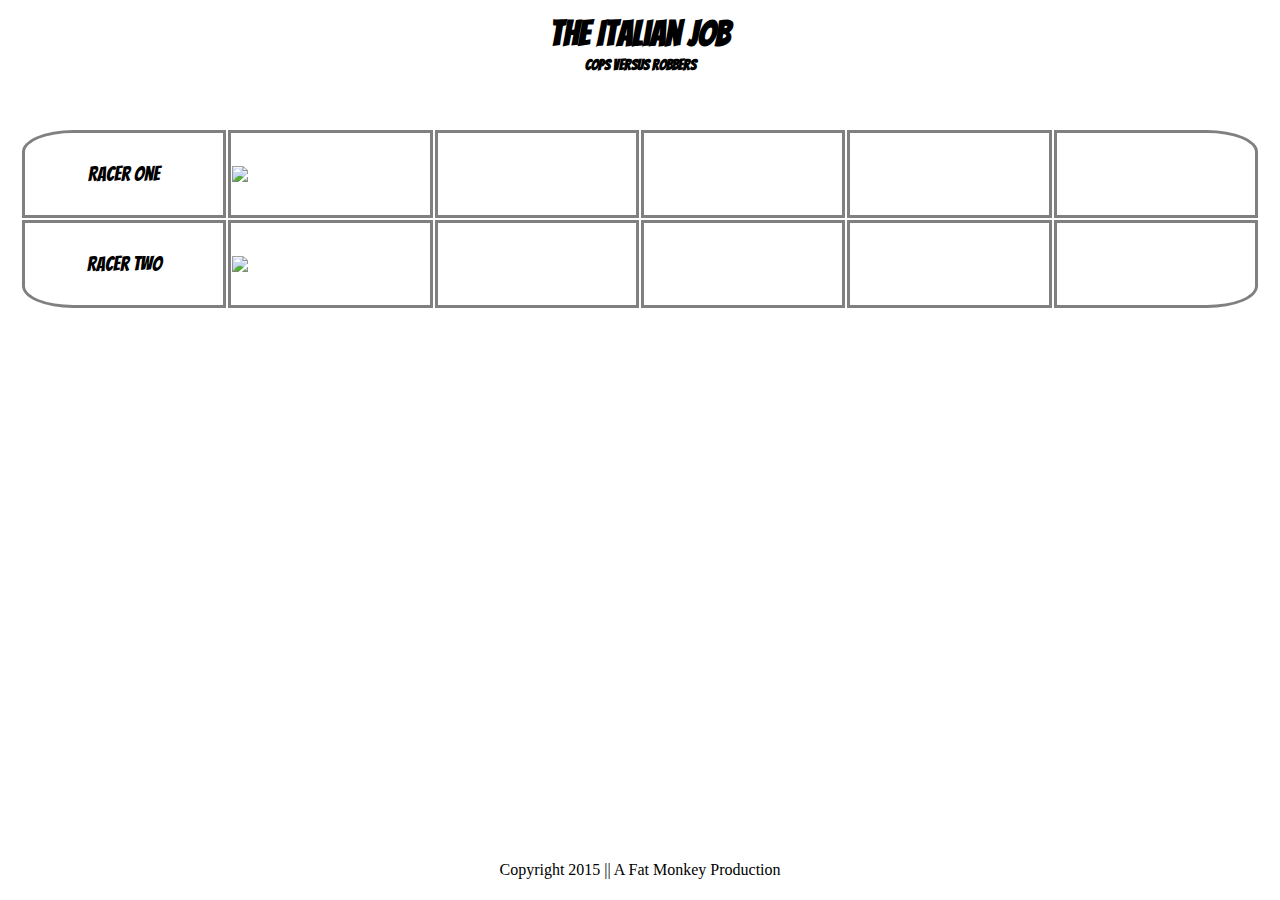
==== week-01/exercise/RacecarHW/index.html @ ff988165 "remove car1 on A keypress" ====
<!DOCTYPE HTML>

<html>

<head>
	<meta http-equiv="Content-Type" content="text/html; charset=UTF-8" />
	<link rel="stylesheet" type="text/css" href="main.css">
	<link href='http://fonts.googleapis.com/css?family=Bangers' rel='stylesheet' type='text/css'>
	<script type="text/javascript" src="http://ajax.googleapis.com/ajax/libs/jquery/1.7.1/jquery.min.js"></script>
	<script type="text/css" src="main.css"></script>
	<script src="racecar.js"></script>
	<title>Vroom Vroom Vroom</title>
</head>

<body>
	<header>
		<div class='title'>
			<h1>The Italian Job</h1>
				<h2>Cops versus Robbers</h2>
		</div>
	</header>
	
	<section>
		<div class='racetrack'>
			<table>
	  			<tr>
				    <td class='racerID' id='topLeft'>Racer One</td>
				    <td class'test'><img class='car' id='car1' src='http://www.weprintfridgemagnets.co.uk/wp-content/uploads/2014/01/police-car.png'></td> 
				    <td></td>
				    <td></td>
				    <td></td>
				    <td id='topRight'></td>
	  			</tr>
	  			<tr>
				    <td class='racerID' id='bottomLeft'>Racer Two</td>
				    <td><img class='car' id='car2' src='http://www.ban-boredom.com/mini-car.gif'></td> 
				    <td></td>
				    <td></td>
				    <td></td>
				    <td id='bottomRight'></td>
	  			</tr>
			</table>
		</div>

	</section>



	<footer>
		<p>Copyright 2015 || A Fat Monkey Production</p>
	</footer>

</body>

</html>
---- week-01/exercise/RacecarHW/main.css ----
/** {
	border-style: dashed;
	border-color: black;
}*/

html {
	height: 100%;
	width: 100%;
}


h1 {
	font-size: 35px;
	padding: 0px;
	margin-top: 15px;
	margin-bottom: 5px;
}

h2 {
	font-size: 15px;
	margin-top: 0px;
	margin-bottom: 5px;
}

.title {
	background-color: rgba(255, 255, 255, 0.5);
	font-family: 'bangers', 'cursive';
	text-align: center;
	width: 100%;
	height: 15%;
}


.racetrack {
	height: 40%;
	width: 100%;
	padding-top: 50px;
	padding-bottom: 50px;
}

tr {
	padding-top: 5px;
	padding-bottom: 5px;
}

table {
	width: 100%;
	padding-left: 20px;
	padding-right: 20px;
}


td {
	margin: 20px;
	border: solid;
	border-color: gray;
	padding-top: 30px;
	padding-bottom: 30px;
	min-width: 80px;
}

body {
/* background-image: url('http://gascv.org/wp-content/uploads/2014/10/NASCAR-1.jpg');
	background-size: cover;
*/
	margin-top: 0px;
	margin-right: 0px;
	margin-bottom: 0px;
 	margin-left: 0px
}


footer {
	position: absolute;
	bottom: 0;
	width: 100%;
	text-align: center;
	padding-bottom: 5px;
}

.racerID {
	font-family: 'bangers', 'cursive';
	text-align: center;
	font-size: 20px;
}

#topLeft {
	border-top-left-radius: 25%;
}

#bottomLeft {
	border-bottom-left-radius: 25%;
}

#topRight {
	border-top-right-radius: 25%;
}

#bottomRight {
	border-bottom-right-radius: 25%;
}

#car1 {
	max-height: 20%;
	max-width: auto;
	position: relative;
}

#car2 {
	max-height: 25%;
	max-width: auto;
	position: relative;
}

.car {
	display: block;
	margin-left: auto;
	margin-right: auto;
}
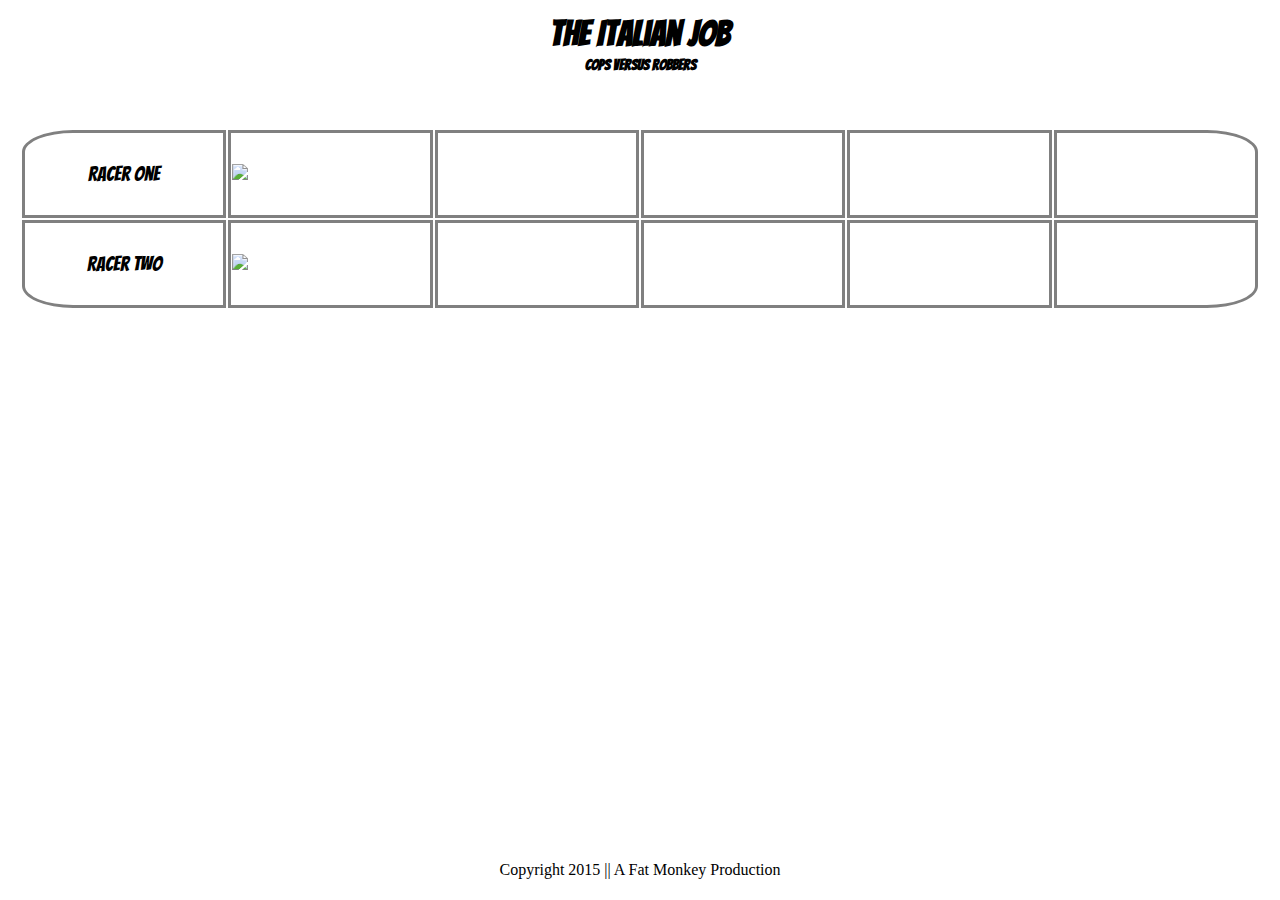
==== commit 232dc1c1: "Car1 + Car2 can be removed" ====
--- a/week-01/exercise/RacecarHW/index.html
+++ b/week-01/exercise/RacecarHW/index.html
@@ -25,15 +25,15 @@
 			<table>
 	  			<tr>
 				    <td class='racerID' id='topLeft'>Racer One</td>
-				    <td class'test'><img class='car' id='car1' src='http://www.weprintfridgemagnets.co.uk/wp-content/uploads/2014/01/police-car.png'></td> 
-				    <td></td>
-				    <td></td>
-				    <td></td>
-				    <td id='topRight'></td>
+				    <td class='tdCount'><img id='car1' src='http://www.weprintfridgemagnets.co.uk/wp-content/uploads/2014/01/police-car.png'></td> 
+				    <td class='tdCount'></td>
+				    <td class='tdCount'></td>
+				    <td class='tdCount'></td>
+				    <td class='tdCount' id='topRight'></td>
 	  			</tr>
 	  			<tr>
 				    <td class='racerID' id='bottomLeft'>Racer Two</td>
-				    <td><img class='car' id='car2' src='http://www.ban-boredom.com/mini-car.gif'></td> 
+				    <td><img id='car2' src='http://www.ban-boredom.com/mini-car.gif'></td> 
 				    <td></td>
 				    <td></td>
 				    <td></td>
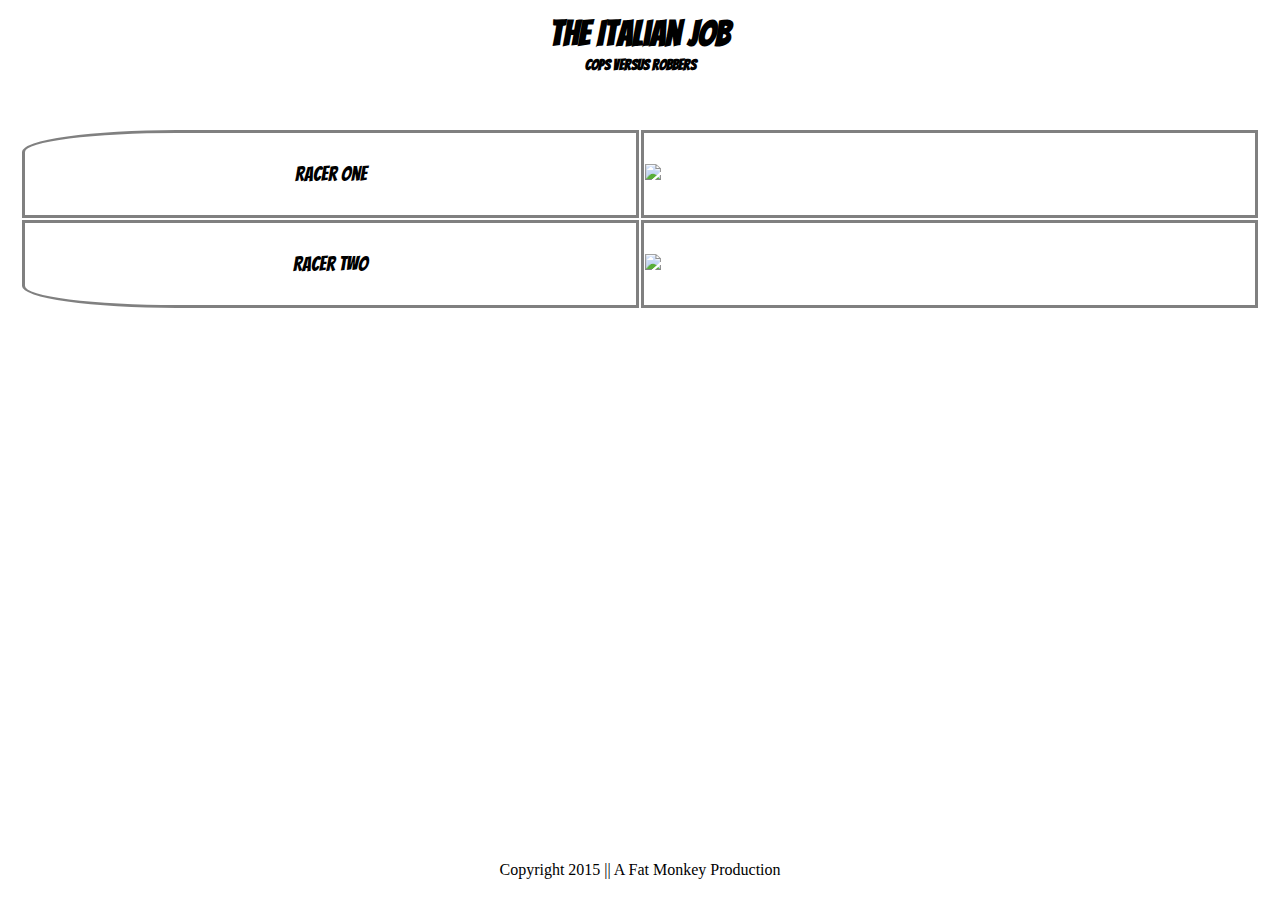
==== commit 3c884498: "Car 1&2 moving right" ====
--- a/week-01/exercise/RacecarHW/index.html
+++ b/week-01/exercise/RacecarHW/index.html
@@ -23,21 +23,13 @@
 	<section>
 		<div class='racetrack'>
 			<table>
-	  			<tr>
+	  			<tr class='1'>
 				    <td class='racerID' id='topLeft'>Racer One</td>
 				    <td class='tdCount'><img id='car1' src='http://www.weprintfridgemagnets.co.uk/wp-content/uploads/2014/01/police-car.png'></td> 
-				    <td class='tdCount'></td>
-				    <td class='tdCount'></td>
-				    <td class='tdCount'></td>
-				    <td class='tdCount' id='topRight'></td>
 	  			</tr>
-	  			<tr>
+	  			<tr class='2'>
 				    <td class='racerID' id='bottomLeft'>Racer Two</td>
 				    <td><img id='car2' src='http://www.ban-boredom.com/mini-car.gif'></td> 
-				    <td></td>
-				    <td></td>
-				    <td></td>
-				    <td id='bottomRight'></td>
 	  			</tr>
 			</table>
 		</div>
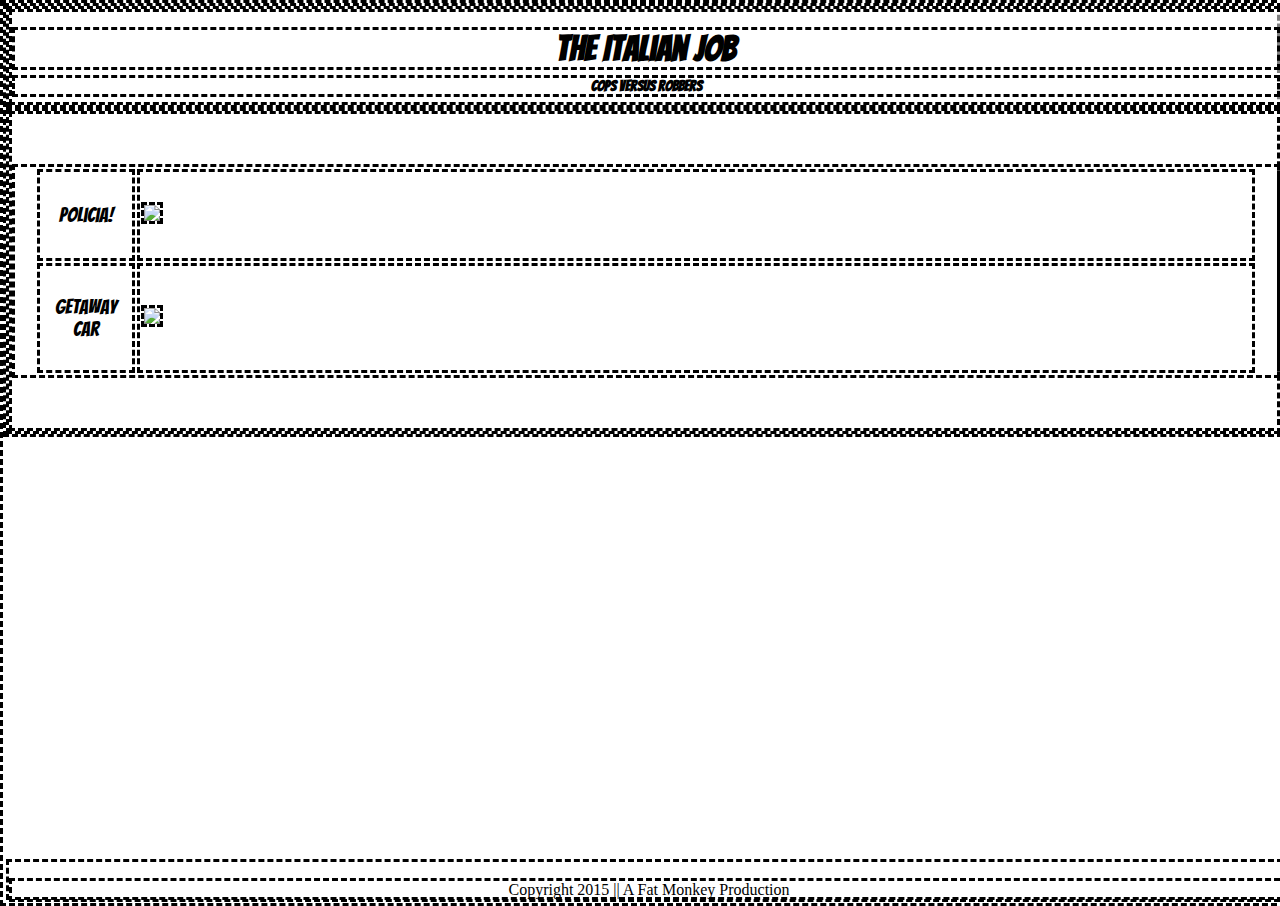
==== commit 08a33938: "functional race, updated CSS" ====
--- a/week-01/exercise/RacecarHW/index.html
+++ b/week-01/exercise/RacecarHW/index.html
@@ -24,12 +24,12 @@
 		<div class='racetrack'>
 			<table>
 	  			<tr class='1'>
-				    <td class='racerID' id='topLeft'>Racer One</td>
-				    <td class='tdCount'><img id='car1' src='http://www.weprintfridgemagnets.co.uk/wp-content/uploads/2014/01/police-car.png'></td> 
+				    <td class='racerID' id='topLeft'>Policia!</td>
+				    <td class='newTD'><img id='car1' src='http://www.weprintfridgemagnets.co.uk/wp-content/uploads/2014/01/police-car.png'></td> 
 	  			</tr>
 	  			<tr class='2'>
-				    <td class='racerID' id='bottomLeft'>Racer Two</td>
-				    <td><img id='car2' src='http://www.ban-boredom.com/mini-car.gif'></td> 
+				    <td class='racerID' id='bottomLeft'>Getaway Car</td>
+				    <td class='newTD'><img id='car2' src='http://www.ban-boredom.com/mini-car.gif'></td> 
 	  			</tr>
 			</table>
 		</div>
--- a/week-01/exercise/RacecarHW/main.css
+++ b/week-01/exercise/RacecarHW/main.css
@@ -1,15 +1,30 @@
 
-/** {
+/**
+BODY
+**/
+
+* {
 	border-style: dashed;
 	border-color: black;
-}*/
+}
+
+body {
+	background-image: url('http://www.thecoffeeexperiment.com/demo/wp-content/uploads/2011/04/IMG_3534.jpg');
+	background-size: cover;
+	margin-top: 0px;
+	margin-right: 0px;
+	margin-bottom: 0px;
+ 	margin-left: 0px;
+}
 
 html {
 	height: 100%;
 	width: 100%;
 }
 
-
+/**
+Headers
+**/
 h1 {
 	font-size: 35px;
 	padding: 0px;
@@ -31,6 +46,9 @@
 	height: 15%;
 }
 
+/*******************************
+RACETRACK
+********************************/
 
 .racetrack {
 	height: 40%;
@@ -50,56 +68,28 @@
 	padding-right: 20px;
 }
 
-
 td {
 	margin: 20px;
-	border: solid;
-	border-color: gray;
 	padding-top: 30px;
 	padding-bottom: 30px;
 	min-width: 80px;
-}
-
-body {
-/* background-image: url('http://gascv.org/wp-content/uploads/2014/10/NASCAR-1.jpg');
-	background-size: cover;
-*/
-	margin-top: 0px;
-	margin-right: 0px;
-	margin-bottom: 0px;
- 	margin-left: 0px
-}
-
-
-footer {
-	position: absolute;
-	bottom: 0;
-	width: 100%;
-	text-align: center;
-	padding-bottom: 5px;
 }
 
 .racerID {
 	font-family: 'bangers', 'cursive';
 	text-align: center;
 	font-size: 20px;
+	width: 90px;
+	min-width: 75px;
+	border-style: solid, white;
+	background-color: rgba(255, 255, 255, 0.5);
 }
 
-#topLeft {
-	border-top-left-radius: 25%;
+.newTD {
+	max-width: 60px;
+	position: relative;
 }
 
-#bottomLeft {
-	border-bottom-left-radius: 25%;
-}
-
-#topRight {
-	border-top-right-radius: 25%;
-}
-
-#bottomRight {
-	border-bottom-right-radius: 25%;
-}
 
 #car1 {
 	max-height: 20%;
@@ -118,3 +108,25 @@
 	margin-left: auto;
 	margin-right: auto;
 }
+
+
+
+/*******************************
+FOOTER
+********************************/
+
+footer {
+	position: absolute;
+	height: 30px;
+	bottom: 0;
+	width: 100%;
+	text-align: center;
+	padding-bottom: 5px;
+	background-color: rgba(255, 255, 255, 0.5);
+}
+
+p {
+	vertical-align: middle;
+}
+
+
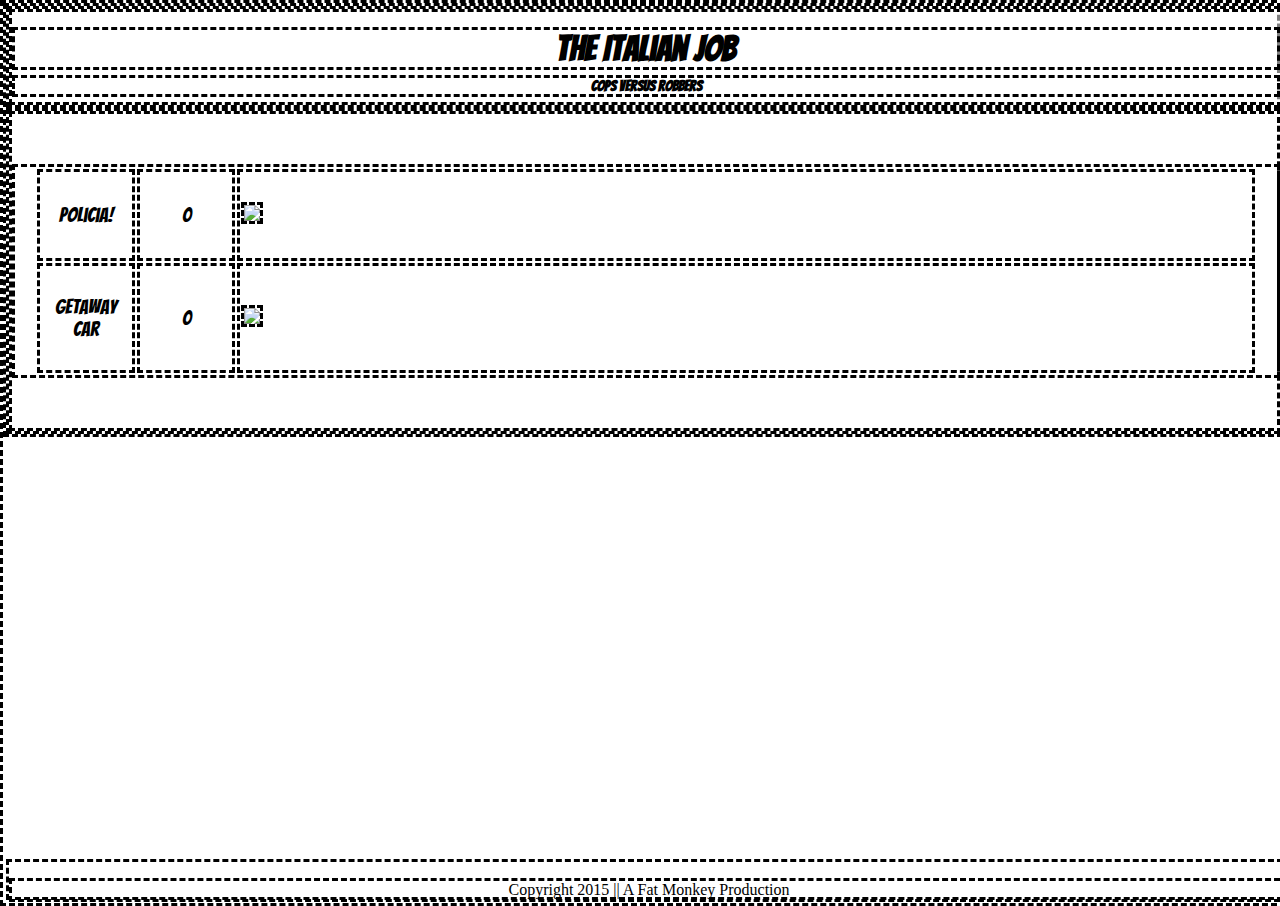
==== commit 6501332e: "slightly faulty winner counter" ====
--- a/week-01/exercise/RacecarHW/index.html
+++ b/week-01/exercise/RacecarHW/index.html
@@ -24,20 +24,19 @@
 		<div class='racetrack'>
 			<table>
 	  			<tr class='1'>
-				    <td class='racerID' id='topLeft'>Policia!</td>
+				    <td class='racerID'>Policia!</td>
+				    <td class='racerID' id='car1Score'>0</td>
 				    <td class='newTD'><img id='car1' src='http://www.weprintfridgemagnets.co.uk/wp-content/uploads/2014/01/police-car.png'></td> 
 	  			</tr>
 	  			<tr class='2'>
-				    <td class='racerID' id='bottomLeft'>Getaway Car</td>
+				    <td class='racerID'>Getaway Car</td>
+				    <td class='racerID' id='car2Score'>0</td>
 				    <td class='newTD'><img id='car2' src='http://www.ban-boredom.com/mini-car.gif'></td> 
 	  			</tr>
 			</table>
 		</div>
-
 	</section>
-
-
-
+	
 	<footer>
 		<p>Copyright 2015 || A Fat Monkey Production</p>
 	</footer>
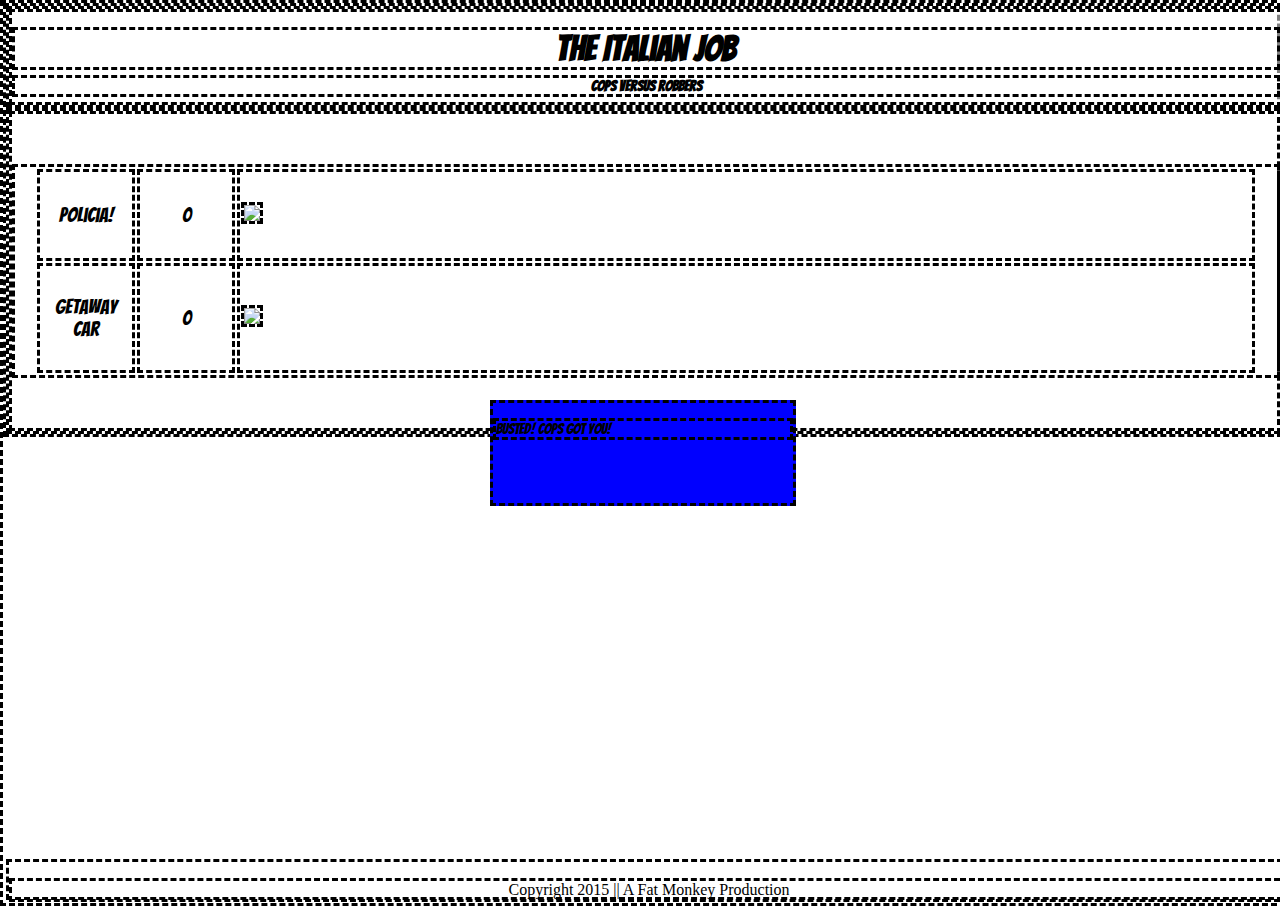
==== commit 3f607e4e: "updated CSS for winner popup" ====
--- a/week-01/exercise/RacecarHW/index.html
+++ b/week-01/exercise/RacecarHW/index.html
@@ -21,6 +21,14 @@
 	</header>
 	
 	<section>
+	
+		<div class='winStatement' id='robbersWin'>
+			<p>And the Robbers Got Away!</p>
+		</div>
+		<div class='winStatement' id='copsWin'>
+			<p>Busted! Cops Got You!</p>
+		</div>
+
 		<div class='racetrack'>
 			<table>
 	  			<tr class='1'>
@@ -35,8 +43,9 @@
 	  			</tr>
 			</table>
 		</div>
+
 	</section>
-	
+
 	<footer>
 		<p>Copyright 2015 || A Fat Monkey Production</p>
 	</footer>
--- a/week-01/exercise/RacecarHW/main.css
+++ b/week-01/exercise/RacecarHW/main.css
@@ -9,7 +9,7 @@
 }
 
 body {
-	background-image: url('http://www.thecoffeeexperiment.com/demo/wp-content/uploads/2011/04/IMG_3534.jpg');
+	/* background-image: url('http://www.thecoffeeexperiment.com/demo/wp-content/uploads/2011/04/IMG_3534.jpg');*/
 	background-size: cover;
 	margin-top: 0px;
 	margin-right: 0px;
@@ -109,6 +109,25 @@
 	margin-right: auto;
 }
 
+.winStatement {
+	position: absolute;
+    top: 50%;
+    left: 50%;
+    margin-top: -50px;
+    margin-left: -150px;
+    width: 300px;
+    height: 100px;
+    font-family: 'bangers', 'cursive';
+    font-size: 15px;
+}
+
+#robbersWin {
+	background-color: yellow;
+}
+
+#copsWin {
+	background-color: blue;
+}
 
 
 /*******************************
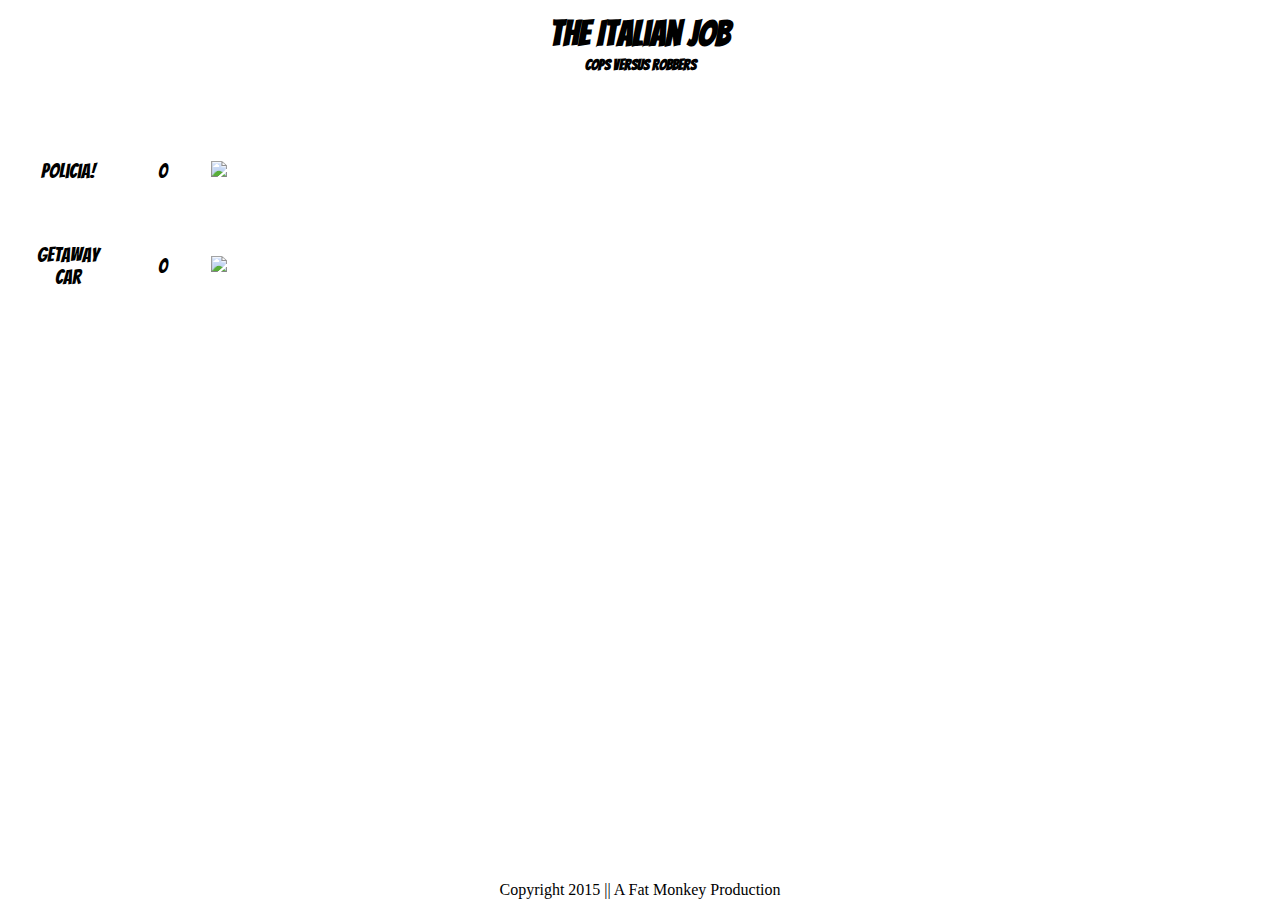
==== commit 90c97070: "edited CSS file" ====
--- a/week-01/exercise/RacecarHW/index.html
+++ b/week-01/exercise/RacecarHW/index.html
@@ -34,12 +34,12 @@
 	  			<tr class='1'>
 				    <td class='racerID'>Policia!</td>
 				    <td class='racerID' id='car1Score'>0</td>
-				    <td class='newTD'><img id='car1' src='http://www.weprintfridgemagnets.co.uk/wp-content/uploads/2014/01/police-car.png'></td> 
+				    <td class='newTD'><img id='car1' src='http://freepngimages.com/wp-content/uploads/2014/10/police-car1.png'></td> 
 	  			</tr>
 	  			<tr class='2'>
 				    <td class='racerID'>Getaway Car</td>
 				    <td class='racerID' id='car2Score'>0</td>
-				    <td class='newTD'><img id='car2' src='http://www.ban-boredom.com/mini-car.gif'></td> 
+				    <td class='newTD'><img id='car2' src='http://www.mini.co.id/mini2010_qa/_common/_shared_files/teaser_pool/new_main_stage/cooper_s.png'></td> 
 	  			</tr>
 			</table>
 		</div>
--- a/week-01/exercise/RacecarHW/main.css
+++ b/week-01/exercise/RacecarHW/main.css
@@ -3,14 +3,14 @@
 BODY
 **/
 
-* {
+/** {
 	border-style: dashed;
 	border-color: black;
-}
+}*/
 
 body {
-	/* background-image: url('http://www.thecoffeeexperiment.com/demo/wp-content/uploads/2011/04/IMG_3534.jpg');*/
-	background-size: cover;
+	background-image: url('https://metrouk2.files.wordpress.com/2010/11/article-1288602491428-0bda25a9000005dc-643873_466x310.jpg');
+	background-size: cover; 
 	margin-top: 0px;
 	margin-right: 0px;
 	margin-bottom: 0px;
@@ -39,7 +39,7 @@
 }
 
 .title {
-	background-color: rgba(255, 255, 255, 0.5);
+	background-color: rgba(255, 255, 255, 0.7);
 	font-family: 'bangers', 'cursive';
 	text-align: center;
 	width: 100%;
@@ -82,7 +82,7 @@
 	width: 90px;
 	min-width: 75px;
 	border-style: solid, white;
-	background-color: rgba(255, 255, 255, 0.5);
+	background-color: rgba(255, 255, 255, 0.7);
 }
 
 .newTD {
@@ -110,6 +110,13 @@
 }
 
 .winStatement {
+	display: none;
+	font-color: white;
+	text-align: vertical;
+	font-size: 30px;
+}
+
+#robbersWin {
 	position: absolute;
     top: 50%;
     left: 50%;
@@ -118,16 +125,23 @@
     width: 300px;
     height: 100px;
     font-family: 'bangers', 'cursive';
-    font-size: 15px;
-}
-
-#robbersWin {
-	background-color: yellow;
+	background-color: rgba(220, 65, 65, 1);
+	font-color: white;
 }
 
 #copsWin {
-	background-color: blue;
+	position: absolute;
+    top: 50%;
+    left: 50%;
+    margin-top: -50px;
+    margin-left: -150px;
+    width: 300px;
+    height: 100px;
+    font-family: 'bangers', 'cursive';
+	background-color: rgba(29, 104, 215, 1);
+	font-color: white;
 }
+
 
 
 /*******************************
